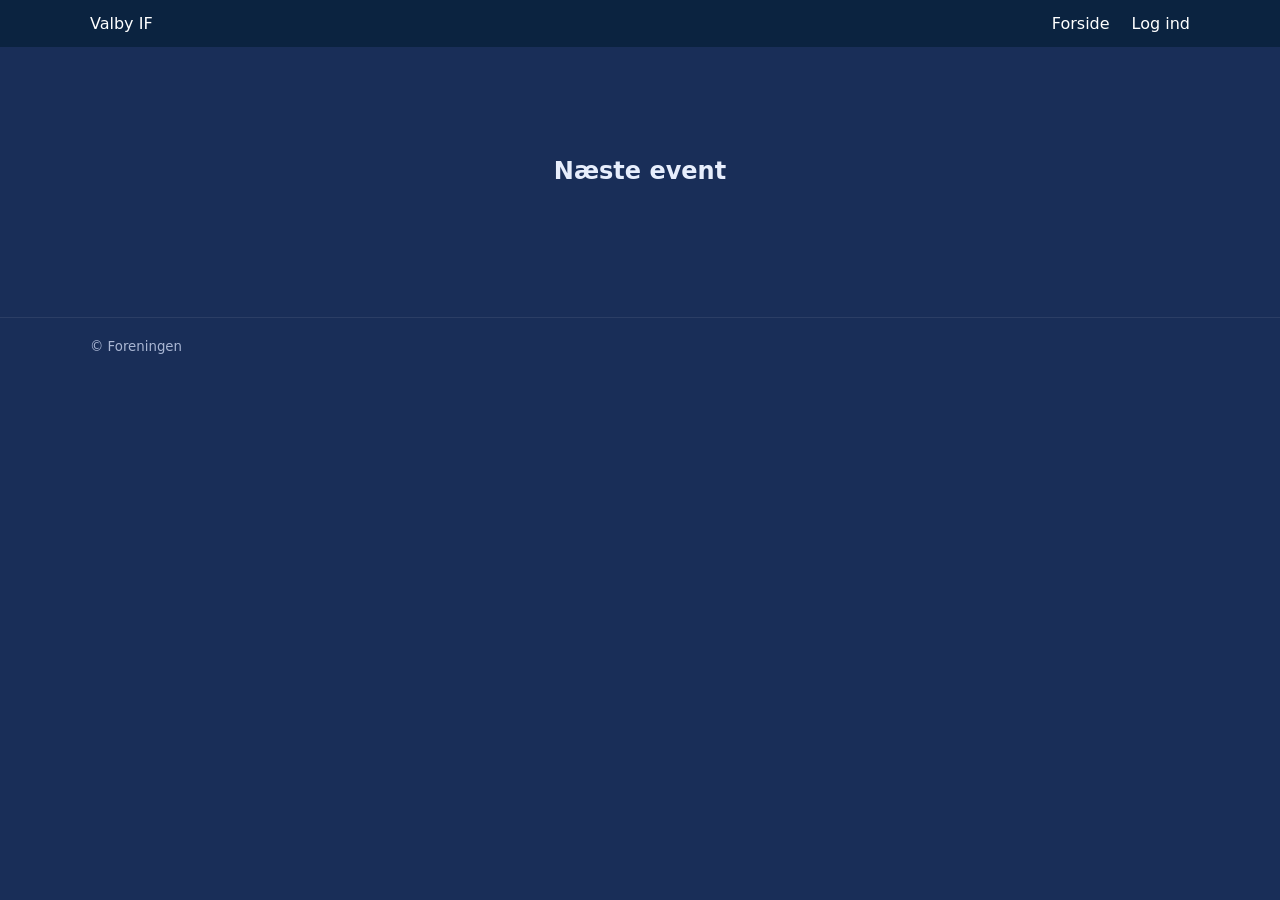
==== index.html @ 4a2eda96 "Add files via upload" ====
<!doctype html>
<html lang="da">

<head>
    <meta charset="utf-8" />
    <meta name="viewport" content="width=device-width, initial-scale=1" />
    <title>Events</title>
    <link rel="stylesheet" href="index.css" />
</head>

<body>
    <header>
        <nav class="nav">
            <div class="nav-inner">

                <a href="/" class="logo">Valby IF</a>

                <button class="nav-toggle" id="navToggle">☰</button>

                <div class="nav-links" id="navLinks">

                    <a href="/" class="nav-link">Forside</a>

                    <a href="/profile.html" id="profileLink" class="nav-link hidden">
                        Min side
                    </a>

                    <a href="/admin.html" id="adminLink" class="nav-link hidden">
                        Admin
                    </a>

                    <a href="/login.html" id="loginLink" class="nav-link">
                        Log ind
                    </a>

                    <button id="logoutBtn" class="nav-link hidden">
                        Log ud
                    </button>

                </div>
            </div>
        </nav>

    </header>

    <main class="container">
        <section class="hero">
            <h1 id="countdownTitle">Næste event</h1>
            <p id="countdownSub" class="muted"></p>

        </section>



        <section id="state" class="state" aria-live="polite"></section>

        <div id="events" class="events-wrap"></div>


        <section id="grid" class="grid" aria-label="Event liste"></section>
    </main>

    <footer class="footer">
        <div class="container">
            <small>© <span id="year"></span> Foreningen</small>
        </div>
    </footer>

    <script type="module" src="./js/index.js"></script>
    <script type="module" src="/js/navbarAuth.js"></script>

</body>

</html>
---- index.css ----
:root {
  --bg: #192e58;
  --card: #111a2e;
  --card2: #0f172a;
  --text: #e7eefc;
  --muted: #a9b6d3;
  --line: rgba(255, 255, 255, 0.08);
  --accent: #66b2ff;
  --accent2: #7cdbb9;
  --shadow: 0 12px 30px rgba(0, 0, 0, 0.35);
  --radius: 16px;
}

* {
  box-sizing: border-box;
}
html,
body {
  height: 100%;
}
body {
  margin: 0;
  font-family: ui-sans-serif, system-ui, -apple-system, Segoe UI, Roboto, Helvetica, Arial;
  background: var(--bg);
  color: var(--text);
}

a {
  color: inherit;
  text-decoration: none;
}
.container {
  width: min(1100px, 92vw);
  margin: 0 auto;
}

.topbar {
  position: sticky;
  top: 0;
  z-index: 10;
  background: rgba(11, 18, 32, 0.75);
  backdrop-filter: blur(10px);
  border-bottom: 1px solid var(--line);
}
.topbar .container {
  display: flex;
  align-items: center;
  justify-content: space-between;
  padding: 14px 0;
}
.brand {
  margin: 0;
  font-size: 18px;
  letter-spacing: 0.2px;
}

.navlink {
  padding: 8px 10px;
  border: 1px solid transparent;
  border-radius: 10px;
  color: var(--muted);
}
.navlink:hover {
  border-color: var(--line);
  color: var(--text);
}

.hero {
  text-align: center;
  padding-top: 90px;
  padding-bottom: 40px;
}
.hero h2 {
  margin: 0 0 6px;
  font-size: 26px;
}
.hero p {
  margin: 0;
  color: var(--muted);
}

.toolbar {
  display: flex;
  gap: 12px;
  align-items: center;
  justify-content: space-between;
  padding: 12px 0 18px;
  flex-wrap: wrap;
}
.input,
.select {
  background: rgba(255, 255, 255, 0.04);
  border: 1px solid var(--line);
  color: var(--text);
  border-radius: 12px;
  padding: 10px 12px;
  outline: none;
}
.input {
  flex: 1;
  min-width: 220px;
}
.select {
  min-width: 220px;
}
.input::placeholder {
  color: rgba(231, 238, 252, 0.55);
}

.state {
  min-height: 24px;
  color: var(--muted);
  padding-bottom: 12px;
}

.grid {
  grid-template-columns: repeat(12, 1fr);
  gap: 14px;
  padding-bottom: 28px;
}

.card {
  grid-column: span 12;
  background: linear-gradient(180deg, rgba(255, 255, 255, 0.05), rgba(255, 255, 255, 0.02));
  border: 1px solid var(--line);
  border-radius: var(--radius);
  overflow: hidden;
  box-shadow: var(--shadow);
  display: flex;
  min-height: 160px;
}
@media (min-width: 720px) {
  .card {
    grid-column: span 6;
  }
}
@media (min-width: 1000px) {
  .card {
    grid-column: span 4;
  }
}

.thumb {
  width: 38%;
  min-width: 160px;
  background: rgba(255, 255, 255, 0.03);
  border-right: 1px solid var(--line);
  position: relative;
}
.thumb img {
  width: 100%;
  height: 100%;
  object-fit: cover;
  display: block;
}
.thumb .badge {
  position: absolute;
  left: 10px;
  top: 10px;
  background: rgba(0, 0, 0, 0.45);
  border: 1px solid rgba(255, 255, 255, 0.14);
  padding: 6px 8px;
  border-radius: 999px;
  font-size: 12px;
  color: var(--text);
}

.content {
  padding: 14px 14px 14px 14px;
  display: flex;
  flex-direction: column;
  gap: 8px;
  width: 100%;
}
.title {
  margin: 0;
  font-size: 18px;
  line-height: 1.2;
}
.meta {
  display: flex;
  flex-wrap: wrap;
  gap: 10px;
  color: var(--muted);
  font-size: 13px;
}
.desc {
  margin: 0;
  color: rgba(231, 238, 252, 0.8);
  font-size: 14px;
  line-height: 1.35;
  display: -webkit-box;
  -webkit-line-clamp: 3;
  -webkit-box-orient: vertical;
  overflow: hidden;
}
.cta {
  margin-top: auto;
  display: flex;
  justify-content: flex-end;
}
.button {
  border: 1px solid rgba(102, 178, 255, 0.35);
  background: rgba(102, 178, 255, 0.1);
  color: var(--text);
  padding: 10px 12px;
  border-radius: 12px;
  font-weight: 600;
  cursor: pointer;
}
.button:hover {
  background: rgba(102, 178, 255, 0.16);
  border-color: rgba(102, 178, 255, 0.55);
}

.footer {
  border-top: 1px solid var(--line);
  padding: 18px 0;
  color: var(--muted);
}

/* Event page */
.event-header {
  display: grid;
  grid-template-columns: 1.2fr 1fr;
  gap: 16px;
  padding: 18px 0 8px;
  align-items: stretch;
}
@media (max-width: 880px) {
  .event-header {
    grid-template-columns: 1fr;
  }
}

.event-hero {
  border-radius: var(--radius);
  overflow: hidden;

  background: rgba(255, 255, 255, 0.03);
  min-height: 240px;
}
.event-hero img {
  width: 100%;
  height: 100%;
  object-fit: cover;
  display: block;
}

.event-info {
  border-radius: var(--radius);
  padding: 14px;
}
.backlink {
  display: inline-block;
  margin-bottom: 10px;
  color: var(--muted);
}
.backlink:hover {
  color: var(--text);
}

.event-title {
  margin: 0 0 8px;
  font-size: 26px;
  line-height: 1.15;
  padding-bottom: 0.65rem;
}
.event-desc {
  margin: 10px 0 0;
  color: rgba(231, 238, 252, 0.82);
  line-height: 1.45;
}

.section-head {
  padding: 18px 0 10px;
}
.section-head h3 {
  margin: 20px 0 8px;
}

.section-head p {
  margin: 0 0 10px;
}

.muted {
  margin: 0;
  color: var(--muted);
}

.tasks {
  display: grid;
  grid-template-columns: repeat(1fr, 1fr);
  gap: 14px;
  padding-bottom: 26px;
}

.task-card {
  display: flex;
  border: 1px solid var(--line);
  border-radius: var(--radius);
  background: rgba(255, 255, 255, 0.03);

  padding: 14px;
  display: flex;
  flex-direction: column;
}
@media (min-width: 850px) {
  .task-card {
    grid-column: span 6;
  }
}

.task-top {
  display: flex;
  align-items: flex-start;
  justify-content: space-between;
  gap: 10px;
}
.task-title {
  margin: 0;
  font-size: 18px;
}
.task-desc {
  margin: 0;
  color: rgba(231, 238, 252, 0.8);
  line-height: 1.4;
}

.pill {
  border: 1px solid rgba(255, 255, 255, 0.12);
  background: rgba(0, 0, 0, 0.25);
  padding: 6px 10px;
  border-radius: 999px;
  font-size: 13px;
  color: var(--text);
  white-space: nowrap;
}

.task-actions {
  display: flex;
  justify-content: flex-end;
  gap: 10px;
}

/* Task page */
.task-page {
  display: grid;
  grid-template-columns: 1.2fr 0.8fr;
  gap: 14px;
  padding: 18px 0 26px;
  align-items: start;
}
@media (max-width: 980px) {
  .task-page {
    grid-template-columns: 1fr;
  }
}

.task-left,
.task-right {
  min-width: 0;
}

.slots {
  display: flex;
  flex-direction: column;
  gap: 10px;
}

.slot {
  border: 1px solid var(--line);
  background: rgba(255, 255, 255, 0.03);
  border-radius: var(--radius);
  padding: 12px;
  display: flex;
  justify-content: space-between;
  align-items: center;
  gap: 12px;
  box-shadow: var(--shadow);
}

.slot-left {
  display: flex;
  flex-direction: column;
  gap: 4px;
}

.slot-time {
  font-weight: 700;
}
.slot-sub {
  color: var(--muted);
  font-size: 13px;
}

.slot-right {
  display: flex;
  align-items: center;
  gap: 10px;
}

.slot-btn {
  border: 1px solid rgba(124, 219, 185, 0.35);
  background: rgba(124, 219, 185, 0.1);
  padding: 10px 12px;
  border-radius: 12px;
  font-weight: 700;
  cursor: pointer;
  color: var(--text);
}
.slot-btn:hover {
  background: rgba(124, 219, 185, 0.16);
  border-color: rgba(124, 219, 185, 0.55);
}
.slot-btn[disabled] {
  opacity: 0.55;
  cursor: not-allowed;
}

.slot.selected {
  border-color: rgba(102, 178, 255, 0.55);
  box-shadow: 0 0 0 2px rgba(102, 178, 255, 0.15), var(--shadow);
}

.form-card {
  border: 1px solid var(--line);
  background: rgba(255, 255, 255, 0.03);
  border-radius: var(--radius);
  padding: 14px;
  box-shadow: var(--shadow);
  position: sticky;
  top: 74px;
}

.form {
  display: flex;
  flex-direction: column;
  gap: 10px;
}

.label {
  display: flex;
  flex-direction: column;
  gap: 6px;
  color: var(--muted);
  font-size: 13px;
}

.form-msg {
  margin-top: 8px;
  color: var(--muted);
  font-size: 13px;
  line-height: 1.35;
}
.form-msg.ok {
  color: rgba(124, 219, 185, 0.95);
}
.form-msg.err {
  color: rgba(255, 120, 120, 0.95);
}

/* Admin */
.admin-grid {
  display: grid;
  grid-template-columns: repeat(12, 1fr);
  gap: 14px;
  padding: 18px 0 26px;
}
.admin-card {
  grid-column: span 12;
  border: 1px solid var(--line);
  background: rgba(255, 255, 255, 0.03);
  border-radius: var(--radius);
  padding: 14px;
  box-shadow: var(--shadow);
}
@media (min-width: 980px) {
  .admin-card:nth-child(1) {
    grid-column: span 6;
  }
  .admin-card:nth-child(2) {
    grid-column: span 6;
  }
  .admin-card:nth-child(3) {
    grid-column: span 6;
  }
  .admin-card:nth-child(4) {
    grid-column: span 6;
  }
}

.admin-head {
  display: flex;
  justify-content: space-between;
  align-items: center;
  gap: 10px;
  margin-bottom: 10px;
}

.admin-list {
  display: flex;
  flex-direction: column;
  gap: 10px;
}

.admin-row {
  border: 1px solid var(--line);
  background: rgba(0, 0, 0, 0.18);
  border-radius: 14px;
  padding: 10px 12px;
  display: flex;
  justify-content: space-between;
  align-items: flex-start;
  gap: 10px;
}
.admin-row:hover {
  border-color: rgba(255, 255, 255, 0.14);
}

.admin-row .left {
  display: flex;
  flex-direction: column;
  gap: 4px;
}
.admin-row .title {
  font-weight: 800;
}
.admin-row .sub {
  color: var(--muted);
  font-size: 13px;
}

.admin-actions {
  display: flex;
  gap: 10px;
  justify-content: flex-end;
  margin-top: 6px;
}

.admin-hr {
  border: none;
  border-top: 1px solid var(--line);
  margin: 14px 0;
}

/* Hard gate: dashboard skjules indtil body får .admin-ok */
body:not(.admin-ok) #dash {
  display: none;
}
body.admin-ok #loginOverlay {
  display: none;
}

/* Fullscreen overlay */
.overlay {
  position: fixed;
  inset: 0;
  z-index: 9999;
  display: grid;
  place-items: center;
  background: rgba(0, 0, 0, 0.65);
  backdrop-filter: blur(8px);
  padding: 18px;
}

.overlay-card {
  width: min(520px, 94vw);
}

.admin-layout {
  display: grid;
  grid-template-columns: 260px 320px 1fr;
  height: calc(100vh - 80px);
  gap: 12px;
  padding-top: 14px;
}

.panel {
  border: 1px solid var(--line);
  border-radius: 14px;
  padding: 12px;
  overflow: auto;
}

.panel-head {
  display: flex;
  justify-content: space-between;
  margin-bottom: 10px;
}

.row {
  padding: 10px;
  border-radius: 10px;
  cursor: pointer;
}

.row:hover {
  background: rgba(255, 255, 255, 0.05);
}

.row.active {
  background: rgba(102, 178, 255, 0.15);
}

/* ---------- Event cards (forside) ---------- */
/* Events container */
#events.events-wrap {
  width: min(1100px, 92vw);
  margin: 0 auto;
  padding: 0 0 20px;
  display: flex;
  flex-direction: column;
  gap: 65px;
}

.events-wrap {
  display: flex;
  flex-direction: column;
  gap: 18px;
}

.event-card {
  border-radius: 22px;

  overflow: hidden;
  display: grid;
  grid-template-columns: 50% 1fr;
  gap: 0;
  min-height: 240px;
}

@media (max-width: 860px) {
  .event-card {
    grid-template-columns: 1fr;
  }
}

.event-media {
  position: relative;
  padding: 18px;
  display: flex;
  align-items: center;
  justify-content: center;
}

.event-media img {
  width: 100%;
  height: 100%;
  max-height: 260px;
  object-fit: cover;
  border-radius: 16px;
}

@media (max-width: 860px) {
  .event-media {
    padding: 14px 14px 0;
  }
  .event-media img {
    max-height: 220px;
  }
}

.event-body {
  padding: 22px 24px;
  display: flex;
  flex-direction: column;
  justify-content: center;
  gap: 5px;
}

.event-date {
  font-size: 14px;
  letter-spacing: 0.2px;
  color: rgba(255, 255, 255, 0.75);
  font-weight: 700;
}

.event-title {
  margin: 0;
  font-size: clamp(28px, 3.2vw, 44px);
  line-height: 1.05;
  font-weight: 900;
}

.event-location {
  font-weight: 800;
  color: rgba(255, 255, 255, 0.86);
  margin-top: 2px;
}

.event-desc {
  color: rgba(255, 255, 255, 0.74);
  line-height: 1.45;
  max-width: 62ch;
}

.event-actions {
  margin-top: 8px;
}

.event-btn {
  display: inline-flex;
  align-items: center;
  justify-content: center;
  min-height: 42px;
  padding: 10px 18px;
  border-radius: 999px;
  border: 1px solid rgba(255, 255, 255, 0.22);
  background: rgba(255, 255, 255, 0.08);
  color: rgba(255, 255, 255, 0.92);
  font-weight: 800;
  text-decoration: none;
  box-shadow: 0 10px 30px rgba(0, 0, 0, 0.22);
  transition: transform 0.12s ease, background 0.12s ease, border-color 0.12s ease;
}

.event-btn:hover {
  transform: translateY(-1px);
  background: rgba(255, 255, 255, 0.12);
  border-color: rgba(255, 255, 255, 0.32);
}

/* ---------- Auth UI ---------- */
.auth-card {
  max-width: 520px;
  margin: 0 auto;
  padding: 26px;
  border-radius: 22px;
  border: 1px solid rgba(255, 255, 255, 0.1);
  background: rgba(255, 255, 255, 0.04);
  box-shadow: 0 18px 60px rgba(0, 0, 0, 0.25);
}

.auth-head {
  margin-bottom: 18px;
}
.auth-title {
  margin: 0;
  font-size: 34px;
  line-height: 1.05;
  font-weight: 900;
}
.auth-sub {
  margin: 10px 0 0;
  color: rgba(255, 255, 255, 0.75);
}

.auth-form {
  display: flex;
  flex-direction: column;
  gap: 14px;
  margin-top: 12px;
}
.auth-label {
  display: flex;
  flex-direction: column;
  gap: 8px;
  font-weight: 700;
  color: rgba(255, 255, 255, 0.85);
}

.auth-input {
  height: 44px;
  border-radius: 14px;
  border: 1px solid rgba(255, 255, 255, 0.14);
  background: rgba(0, 0, 0, 0.18);
  color: rgba(255, 255, 255, 0.92);
  padding: 0 14px;
  outline: none;
}
.auth-input:focus {
  border-color: rgba(255, 255, 255, 0.28);
  box-shadow: 0 0 0 4px rgba(255, 255, 255, 0.08);
}

.auth-btn {
  margin-top: 6px;
  height: 46px;
  border-radius: 999px;
  border: 1px solid rgba(255, 255, 255, 0.22);
  background: rgba(255, 255, 255, 0.1);
  color: rgba(255, 255, 255, 0.92);
  font-weight: 900;
  cursor: pointer;
}
.auth-btn:hover {
  background: rgba(255, 255, 255, 0.14);
}

.auth-msg {
  min-height: 18px;
  margin: 4px 0 0;
}
.auth-msg.ok {
  color: #a7f3d0;
}
.auth-msg.err {
  color: #fecaca;
}

.auth-foot {
  display: flex;
  justify-content: center;
  gap: 10px;
  margin-top: 18px;
}
.auth-link {
  color: rgba(255, 255, 255, 0.92);
  font-weight: 900;
  text-decoration: none;
}
.auth-link:hover {
  text-decoration: underline;
}

.nav {
  background: #0b2340;
  padding: 14px 20px;
  color: white;
  /* fjern display:flex her */
}

.nav-inner {
  max-width: 1100px;
  width: 100%; /* 🔥 VIGTIGT */
  margin: 0 auto;

  display: flex;
  align-items: center;
  justify-content: space-between; /* logo venstre, links højre */
}

.nav-links {
  display: flex;
  gap: 22px;
  align-items: center;
}

.nav-link {
  color: white;
  text-decoration: none;
  background: none;
  border: none;
  cursor: pointer;
}

.hidden {
  display: none;
}

.nav-toggle {
  display: none;
  background: none;
  border: none;
  color: white;
  font-size: 22px;
}

@media (max-width: 768px) {
  .nav-inner {
    flex-wrap: wrap; /* gør plads til 2 rækker */
    gap: 10px;
  }

  .nav-toggle {
    display: block;
    margin-left: auto; /* burger helt til højre */
  }

  .nav-links {
    width: 100%;
    display: none; /* skjul menu som default */
    flex-direction: column;
    align-items: flex-start;
    gap: 12px;

    padding-top: 10px;
    border-top: 1px solid rgba(255, 255, 255, 0.12);
  }

  .nav-links.open {
    display: flex; /* vis når burger trykkes */
  }
}

/* ---------- Profile (minimal) ---------- */
.profile {
  padding: 22px 0 40px;
}

.profile-head {
  display: flex;
  align-items: flex-end;
  justify-content: space-between;
  gap: 14px;
  margin-bottom: 14px;
  flex-wrap: wrap;
}

.profile-title {
  margin: 0;
  font-size: clamp(28px, 4vw, 44px);
  line-height: 1.05;
  font-weight: 900;
}

.profile-me {
  margin-top: 8px;
  color: rgba(255, 255, 255, 0.72);
  font-size: 14px;
}

.profile-logout {
  min-height: 40px;
  padding: 10px 16px;
}

/* cards list */
.profile-regs .events-wrap {
  padding: 0;
  gap: 12px;
}

/* make the cards compact */
.profile-regs .event-card {
  grid-template-columns: 1fr !important;
  min-height: auto;
  border: 1px solid var(--line);
  background: rgba(255, 255, 255, 0.03); /* lille diskret, ikke stor */
  border-radius: 18px;
  box-shadow: none;
}

.profile-regs .event-body {
  padding: 14px 16px;
  gap: 6px;
}

.profile-regs .event-date {
  font-size: 12px;
  font-weight: 700;
  color: rgba(255, 255, 255, 0.68);
}

.profile-regs .event-title {
  font-size: clamp(18px, 2.4vw, 26px);
  margin: 0;
}

.profile-regs .event-location {
  font-size: 14px;
  color: rgba(255, 255, 255, 0.78);
}

/* actions */
.profile-regs .event-actions {
  margin-top: 10px;
  display: flex;
  gap: 10px;
  flex-wrap: wrap;
}

/* make buttons smaller */
.profile-regs .event-btn {
  min-height: 38px;
  padding: 9px 14px;
}

/* frameld button variant */
.profile-regs button.event-btn {
  border-color: rgba(255, 255, 255, 0.18);
  background: rgba(255, 255, 255, 0.06);
}

.profile-regs button.event-btn:hover {
  background: rgba(255, 120, 120, 0.1);
  border-color: rgba(255, 120, 120, 0.35);
}

/* mobile */
@media (max-width: 600px) {
  .profile-head {
    align-items: flex-start;
  }
  .profile-logout {
    width: 100%;
  }
}

.print-modal {
  position: fixed;
  inset: 0;
  background: rgba(0, 0, 0, 0.85);
  z-index: 9999;
  display: flex;
  justify-content: center;
  align-items: center;
}

.print-modal-inner {
  background: white;
  color: black;
  width: min(900px, 95vw);
  max-height: 90vh;
  overflow: auto;
  padding: 20px;
  border-radius: 14px;
}

.hidden {
  display: none;
}

.print-header {
  display: flex;
  justify-content: space-between;
  align-items: center;
  margin-bottom: 20px;
}

#printBtn,
#closePrint {
  color: black;
}

/* PRINT MODE */
@media print {
  body * {
    visibility: hidden;
  }

  #printContent,
  #printContent * {
    visibility: visible;
  }

  #printContent {
    position: absolute;
    left: 0;
    top: 0;
    width: 100%;
  }
}
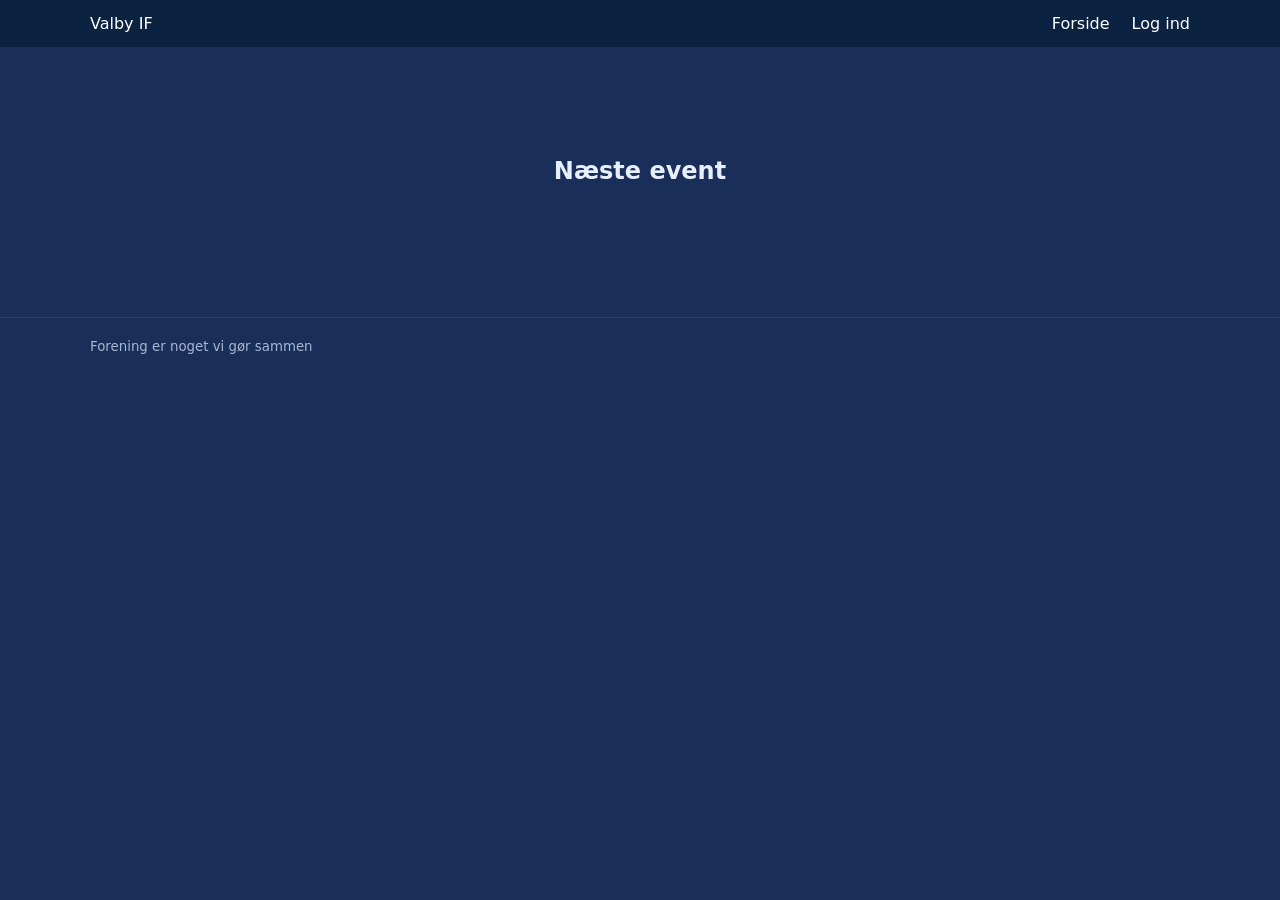
==== commit 6216decd: "Update footer text in index.html" ====
--- a/index.html
+++ b/index.html
@@ -59,10 +59,10 @@
 
         <section id="grid" class="grid" aria-label="Event liste"></section>
     </main>
-
+    
     <footer class="footer">
         <div class="container">
-            <small>© <span id="year"></span> Foreningen</small>
+            <small><span id="year"></span> Forening er noget vi gør sammen</small>
         </div>
     </footer>
 
@@ -71,4 +71,4 @@
 
 </body>
 
-</html>+</html>
--- a/index.css
+++ b/index.css
@@ -242,7 +242,7 @@
 }
 .event-hero img {
   width: 100%;
-  height: 100%;
+  height: 25rem;
   object-fit: cover;
   display: block;
 }
@@ -325,6 +325,7 @@
   margin: 0;
   color: rgba(231, 238, 252, 0.8);
   line-height: 1.4;
+  max-width: 78ch;
 }
 
 .pill {
@@ -1042,3 +1043,12 @@
     width: 100%;
   }
 }
+
+#tasks .row.is-hidden {
+  opacity: 0.55;
+  filter: grayscale(0.2);
+}
+
+#tasks .row.is-hidden:hover {
+  opacity: 0.75;
+}
